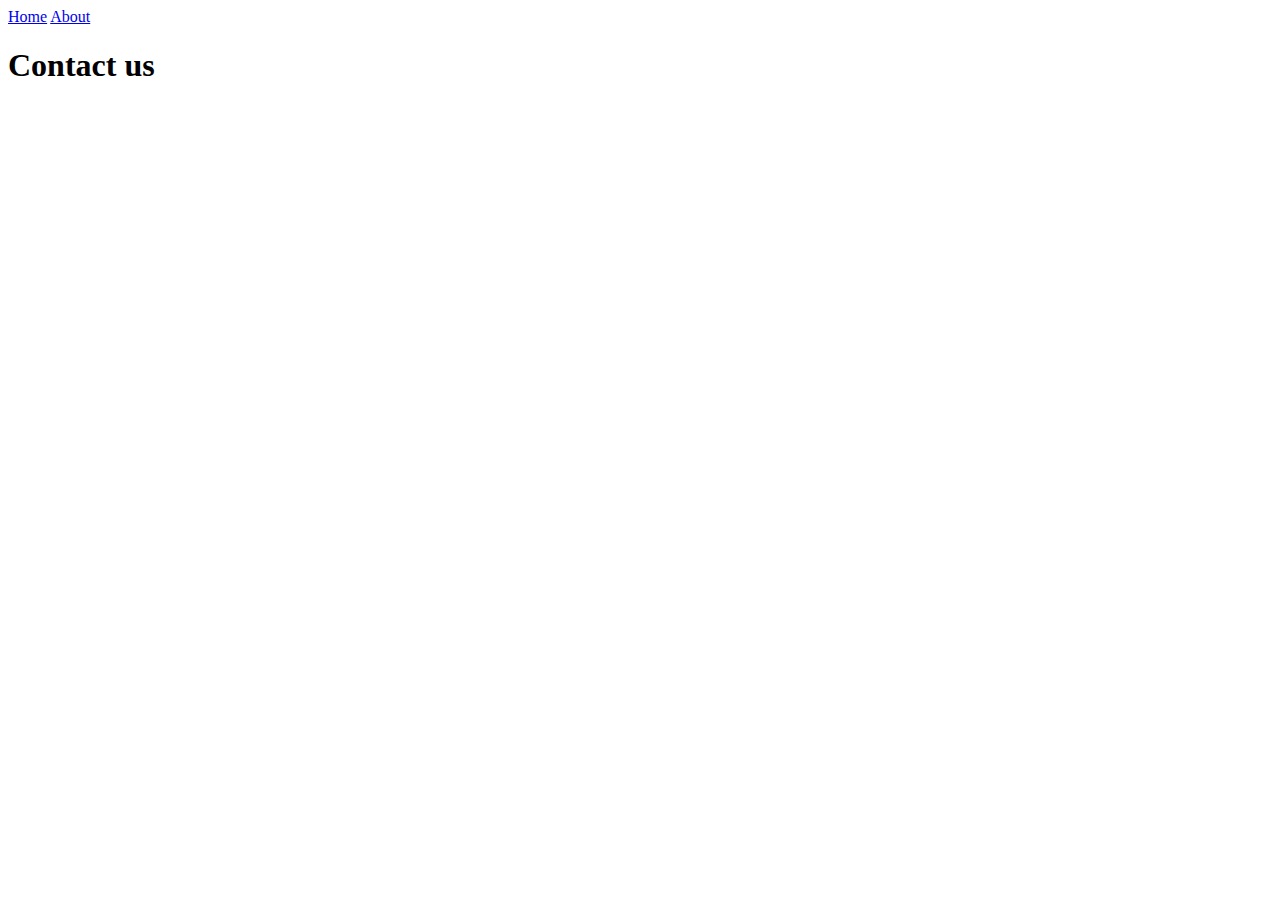
==== contact.html @ 282a134f "first commit" ====
<!DOCTYPE html>
<html lang="en">
<head>
    <meta charset="UTF-8">
    <meta http-equiv="X-UA-Compatible" content="IE=edge">
    <meta name="viewport" content="width=device-width, initial-scale=1.0">
    <title>Document</title>
</head>
<body>
    <nav>
        <a href="index.html">Home</a>
        <a href="about.html">About</a>
    </nav>
<h1>Contact us</h1>
</body>
</html>
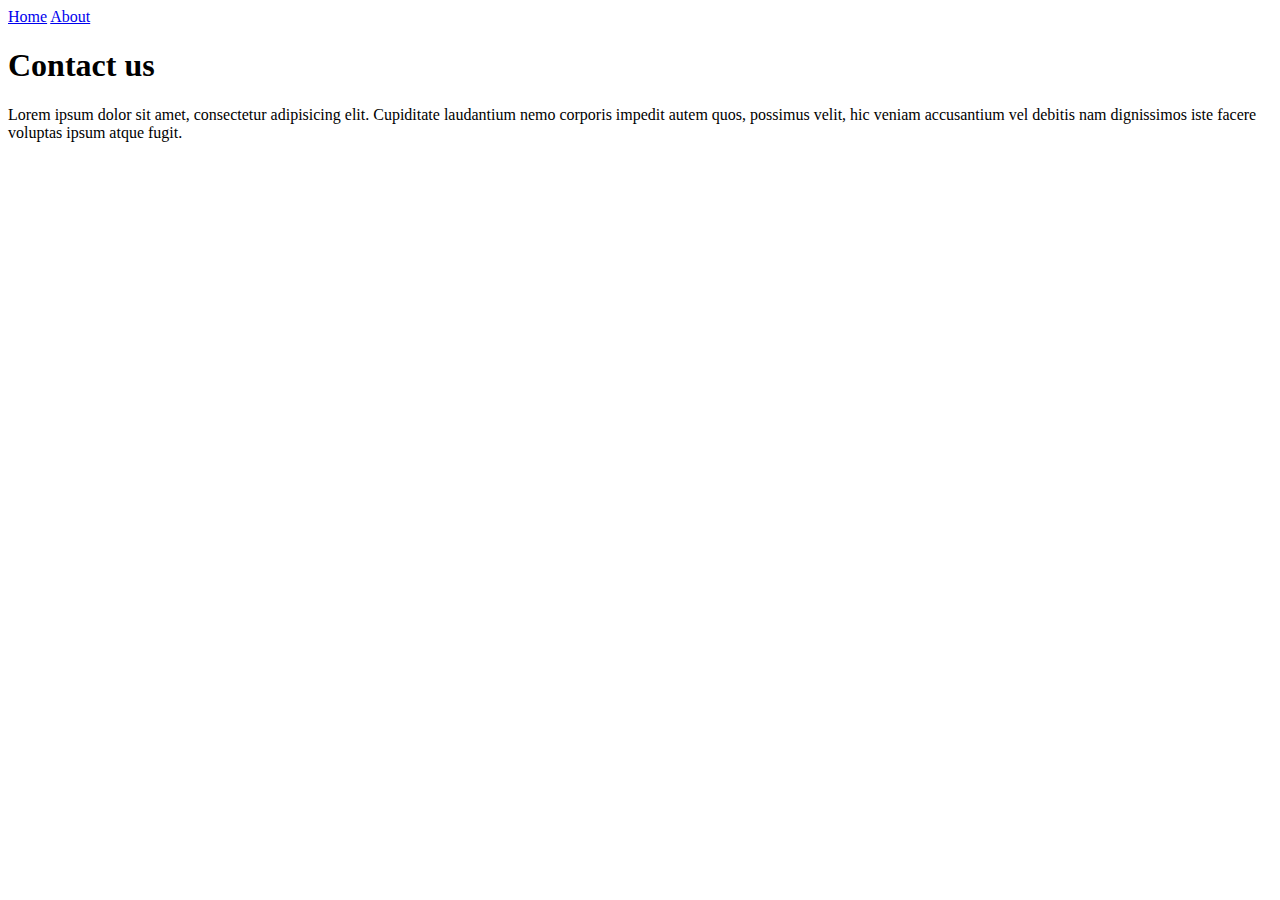
==== commit 2051c6d9: "second commit" ====
--- a/contact.html
+++ b/contact.html
@@ -12,5 +12,6 @@
         <a href="about.html">About</a>
     </nav>
 <h1>Contact us</h1>
+<p>Lorem ipsum dolor sit amet, consectetur adipisicing elit. Cupiditate laudantium nemo corporis impedit autem quos, possimus velit, hic veniam accusantium vel debitis nam dignissimos iste facere voluptas ipsum atque fugit.</p>
 </body>
 </html>